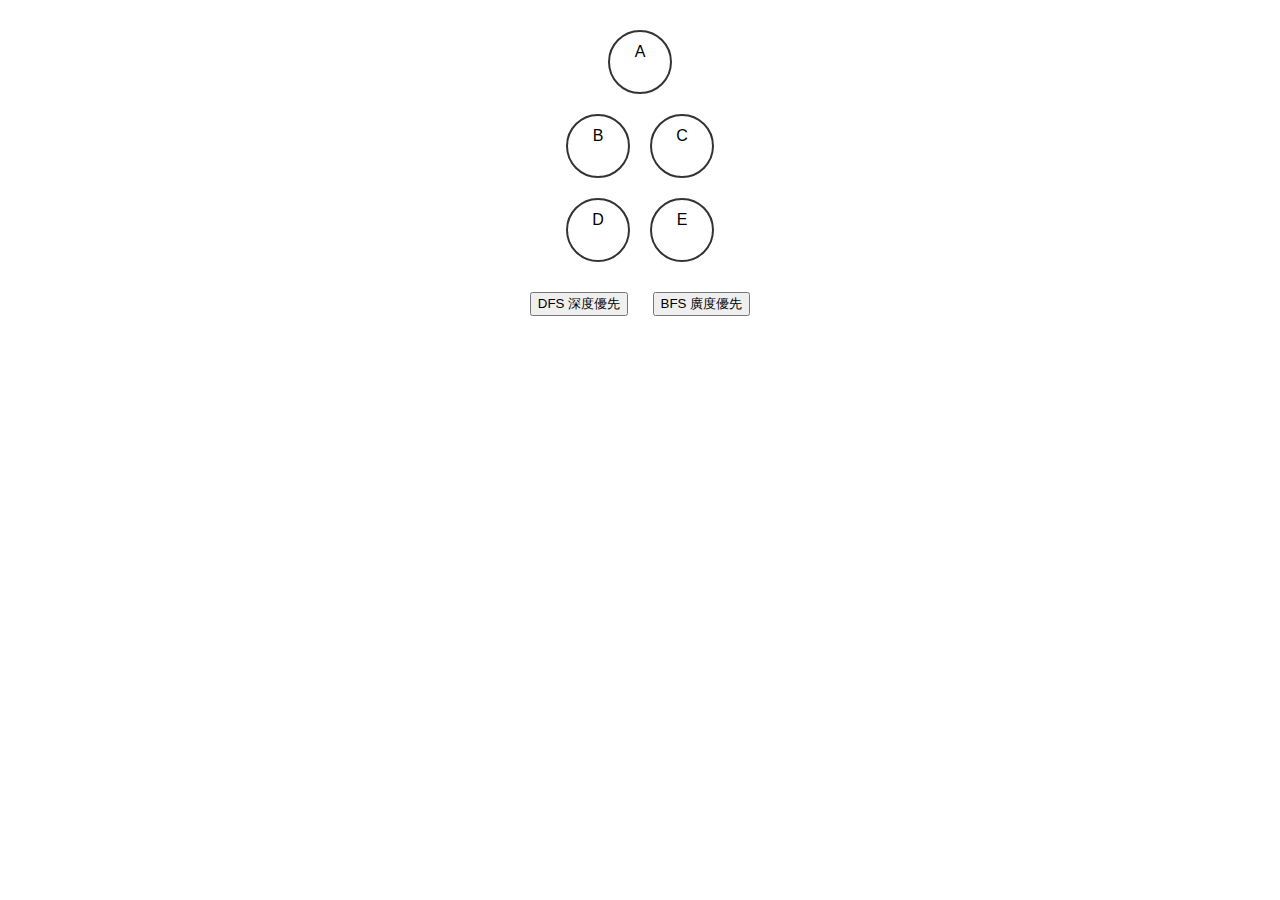
==== 01_dfs_bfs_tree_visualizer/index.html @ 4c061070 "初始化" ====
<!DOCTYPE html>
<html lang="zh-Hant">
<head>
  <meta charset="UTF-8">
  <title>DFS & BFS Demo</title>
  <link rel="stylesheet" href="style.css">
</head>
<body>
  <div class="tree">
    <div class="level">
      <div class="node" id="A">A</div>
    </div>
    <div class="level">
      <div class="node" id="B">B</div>
      <div class="node" id="C">C</div>
    </div>
    <div class="level">
      <div class="node" id="D">D</div>
      <div class="node" id="E">E</div>
    </div>
    <div class="controls">
      <button onclick="runDFS()">DFS 深度優先</button>
      <button onclick="runBFS()">BFS 廣度優先</button>
    </div>
  </div>
  <script src="script.js"></script>
</body>
</html>
---- 01_dfs_bfs_tree_visualizer/style.css ----
.tree {
  display: flex;
  flex-direction: column;
  align-items: center;
  font-family: sans-serif;
  margin-top: 20px;
}
.level {
  display: flex;
  justify-content: center;
  margin: 10px;
}
.node {
  border: 2px solid #333;
  padding: 10px;
  margin: 0 10px;
  border-radius: 50%;
  width: 40px;
  height: 40px;
  text-align: center;
  line-height: 20px;
  transition: background 0.3s;
}
.visited {
  background-color: gold;
}
.controls {
  margin-top: 20px;
}
button {
  margin: 0 10px;
}
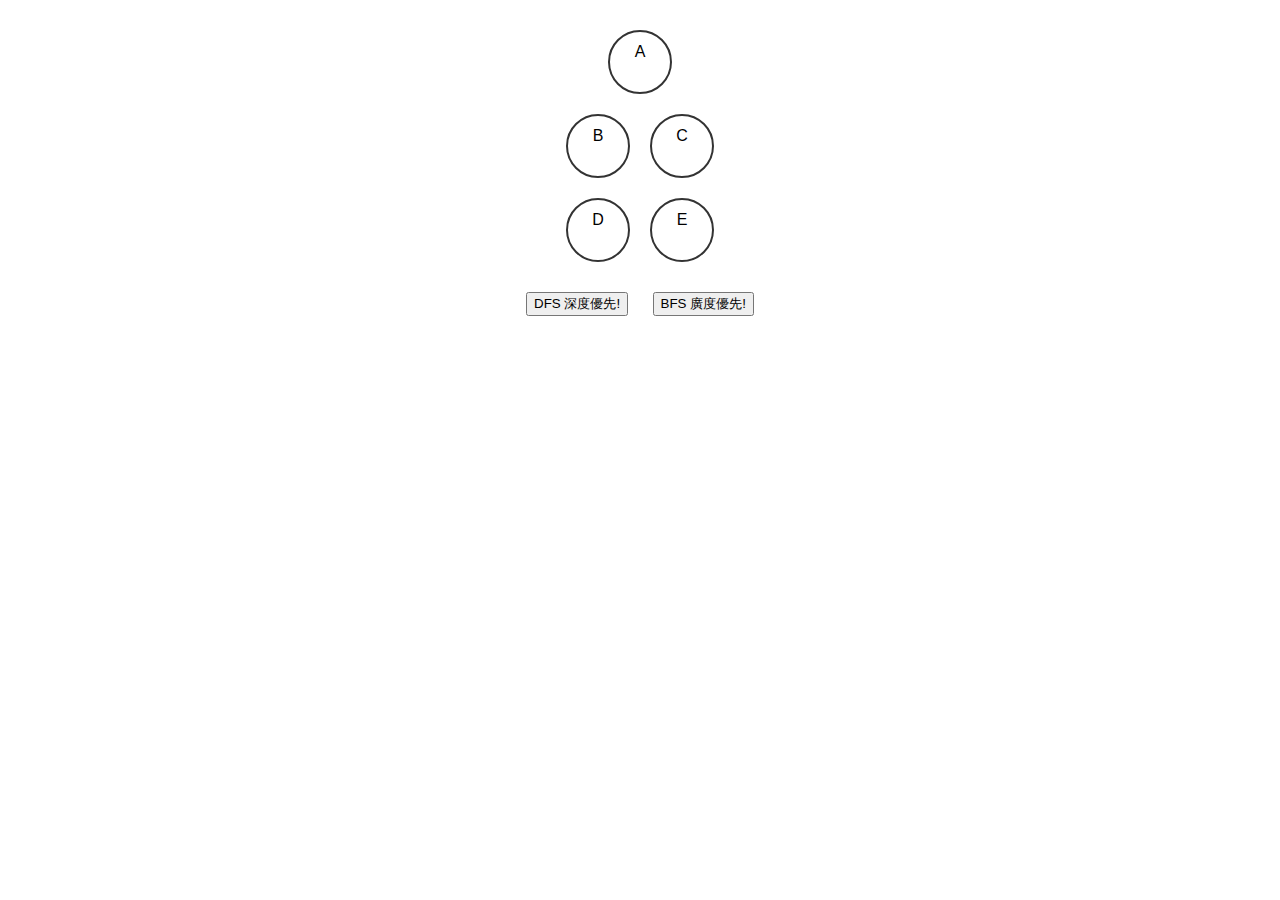
==== commit fbb72b47: "test" ====
--- a/01_dfs_bfs_tree_visualizer/index.html
+++ b/01_dfs_bfs_tree_visualizer/index.html
@@ -19,10 +19,10 @@
       <div class="node" id="E">E</div>
     </div>
     <div class="controls">
-      <button onclick="runDFS()">DFS 深度優先</button>
-      <button onclick="runBFS()">BFS 廣度優先</button>
+      <button onclick="runDFS()">DFS 深度優先!</button>
+      <button onclick="runBFS()">BFS 廣度優先!</button>
     </div>
   </div>
   <script src="script.js"></script>
 </body>
-</html>+</html>
